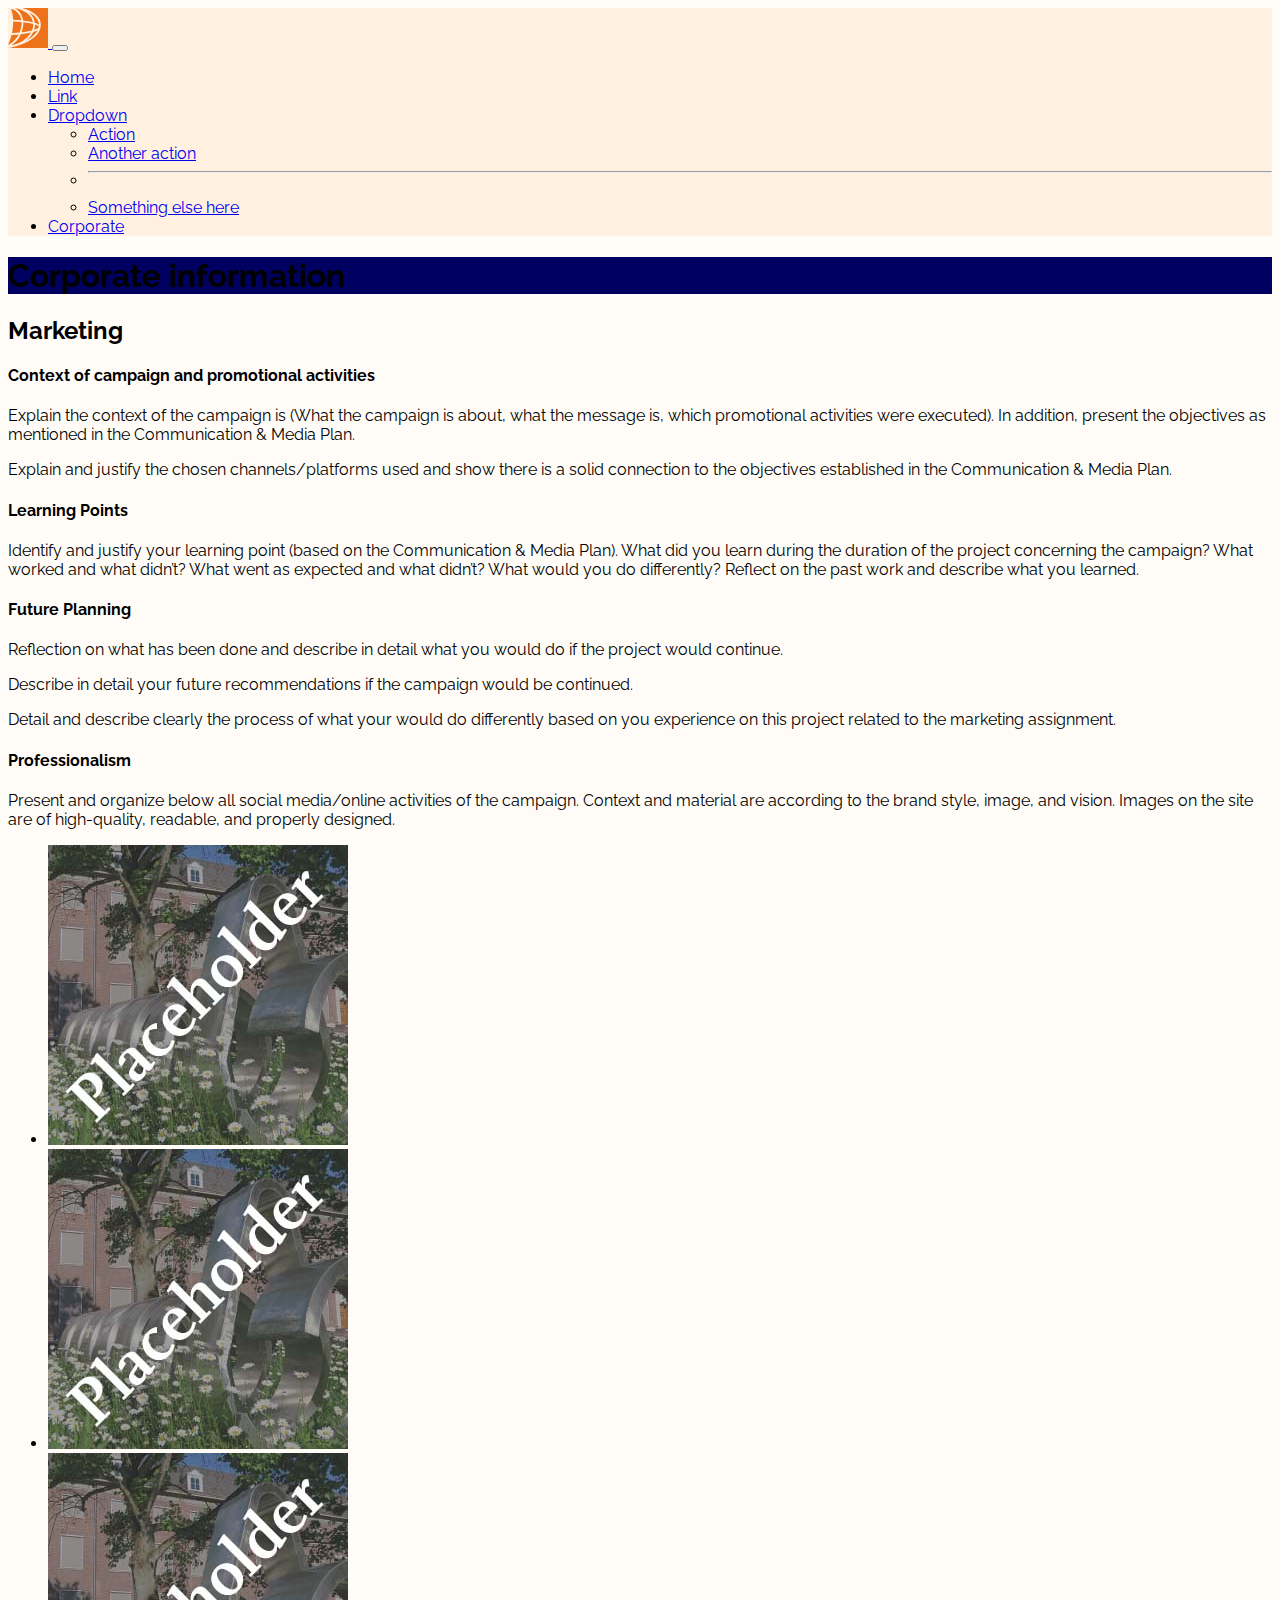
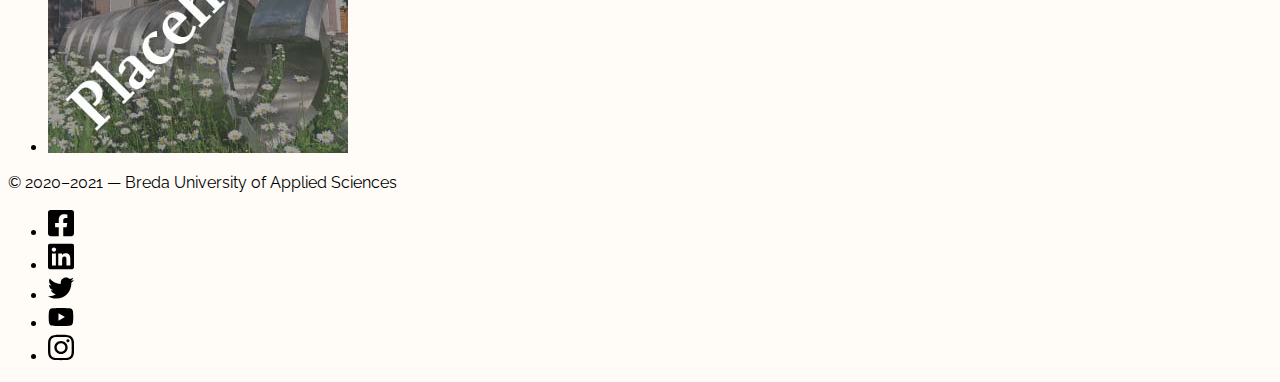
==== corporate.html @ 98833077 "Initial commit" ====
<!doctype html>
<html lang="en">
  <head>
    <meta charset="utf-8">
    <meta name="viewport" content="width=device-width, initial-scale=1">

    <!-- Bootstrap CSS -->
    <link href="https://cdn.jsdelivr.net/npm/bootstrap@5.1.1/dist/css/bootstrap.min.css" rel="stylesheet" integrity="sha384-F3w7mX95PdgyTmZZMECAngseQB83DfGTowi0iMjiWaeVhAn4FJkqJByhZMI3AhiU" crossorigin="anonymous">

    <!-- Own Styles -->
    <link rel="stylesheet" href="css/styles.css">

    <!-- Bootstrap Javascript -->
    <script src="https://cdn.jsdelivr.net/npm/bootstrap@5.1.1/dist/js/bootstrap.bundle.min.js" integrity="sha384-/bQdsTh/da6pkI1MST/rWKFNjaCP5gBSY4sEBT38Q/9RBh9AH40zEOg7Hlq2THRZ" crossorigin="anonymous"></script>

    <title>Bootstrap Base Template | Corporate Information</title>
  </head>
  <body>

    <!-- Navigation bar, adapted from https://getbootstrap.com/docs/5.1/components/navbar/ -->
    <nav class="navbar navbar-expand-lg navbar-light">
      <div class="container-fluid">
        <a class="navbar-brand" href="index.html">
          <img src="images/buas-square.svg" width="40" alt="Breda University of Applied Sciences">
        </a>
        <button class="navbar-toggler" type="button" data-bs-toggle="collapse" data-bs-target="#navbarSupportedContent" aria-controls="navbarSupportedContent" aria-expanded="false" aria-label="Toggle navigation">
          <span class="navbar-toggler-icon"></span>
        </button>
        <div class="collapse navbar-collapse" id="navbarSupportedContent">
          <ul class="navbar-nav me-auto mb-2 mb-lg-0">
            <li class="nav-item">
              <a class="nav-link" aria-current="page" href="index.html">Home</a>
            </li>
            <li class="nav-item">
              <a class="nav-link" href="#">Link</a>
            </li>
            <li class="nav-item dropdown">
              <a class="nav-link dropdown-toggle" href="#" id="navbarDropdown" role="button" data-bs-toggle="dropdown" aria-expanded="false">
                Dropdown
              </a>
              <ul class="dropdown-menu" aria-labelledby="navbarDropdown">
                <li><a class="dropdown-item" href="#">Action</a></li>
                <li><a class="dropdown-item" href="#">Another action</a></li>
                <li><hr class="dropdown-divider"></li>
                <li><a class="dropdown-item" href="#">Something else here</a></li>
              </ul>
            </li>
            <li class="nav-item">
              <a class="nav-link active" href="corporate.html">Corporate</a>
            </li>
          </ul>
        </div>
      </div>
    </nav>
    <!-- End of navigation bar -->

    <header class="py-2 py-md-4 py-lg-5 text-center container-fluid bg-gradient text-light">
      <h1 class="fw-light">Corporate information</h1>
    </header>

    <main class="container py-4">
      <h2>Marketing</h2>
      <h4 class="mt-4">Context of campaign and promotional activities</h4>
      <p>Explain the context of the campaign is (What the campaign is about, what the message is, which promotional activities were executed). In addition, present the objectives as mentioned in the Communication & Media Plan.</p>
      <p>Explain and justify the chosen channels/platforms used and show there is a solid connection to the objectives established in the Communication & Media Plan.</p>
      <h4 class="mt-4">Learning Points</h4>
      <p>Identify and justify your learning point (based on the Communication & Media Plan). What did you learn during the duration of the project concerning the campaign? What worked and what didn’t? What went as expected and what didn’t? What would you do differently? Reflect on the past work and describe what you learned.</p>
      <h4 class="mt-4">Future Planning</h4>
      <p>Reflection on what has been done and describe in detail what you would do if the project would continue.</p>
      <p>Describe in detail your future recommendations if the campaign would be continued.</p>
      <p>Detail and describe clearly the process of what your would do differently based on you experience on this project related to the marketing assignment.</p>
      <h4 class="mt-4">Professionalism</h4>
      <p>Present and organize below all social media/online activities of the campaign. Context and material are according to the brand style, image, and vision. Images on the site are of high-quality, readable, and properly designed.</p>
      <ul class="list-unstyled d-flex flex-wrap justify-content-center align-items-center">
        <li class="m-2">
          <a href="#"><!-- Please make a link to your socials instead -->
            <img alt="Image Placeholder" class="img-thumbnail" src="images/social-media-placeholder.jpg">
          </a>
        </li>
        <li class="m-2">
          <a href="#"><!-- Please make a link to your socials instead -->
            <img alt="Image Placeholder" class="img-thumbnail" src="images/social-media-placeholder.jpg">
          </a>
        </li>
        <li class="m-2">
          <a href="#"><!-- Please make a link to your socials instead -->
            <img alt="Image Placeholder" class="img-thumbnail" src="images/social-media-placeholder.jpg">
          </a>
        </li>
      </ul>
    </main>

    <!-- A footer with socials -->
    <footer class="sticky-bottom shadow-lg mt-5 py-4 bg-body">
      <div class="container d-flex justify-content-between align-items-center">
        <p>
          © 2020&ndash;2021 &mdash; Breda University of Applied Sciences
        </p>
        <ul class="list-unstyled d-flex align-items-center opacity-75">
          <li>
            <a href="https://www.facebook.com/bredauniversityas" target="_blank">
              <img class="m-2" src="images/facebook.svg" alt="Follow us on" width="26">
            </a>
          </li>
          <li>
            <a href="https://www.linkedin.com/school/bredauniversityas/" target="_blank">
              <img class="m-2" src="images/linkedin.svg" alt="Follow us on LinkedIn" width="26">
            </a>
          </li>
          <li>
            <a href="https://twitter.com/bredauas" target="_blank">
              <img class="m-2" src="images/twitter.svg" alt="Follow us on Twitter" width="26">
            </a>
          </li>
          <li>
            <a href="https://www.youtube.com/BredaUniversityofAppliedSciences" target="_blank">
              <img class="m-2" src="images/youtube.svg" alt="Follow us on YouTube" width="26">
            </a>
          </li>
          <li>
            <a href="https://www.instagram.com/bredauniversityas/" target="_blank">
              <img class="m-2" src="images/instagram.svg" alt="Follow us on Instagram" width="26">
            </a>
          </li>
        </ul>
      </div>
    </footer>
    <!-- End of the grid -->

  </body>
</html>
---- css/styles.css ----
/* Importing a Google Font */

@import url('https://fonts.googleapis.com/css2?family=Raleway:ital,wght@0,300;0,400;0,500&display=swap');

/* Changing the main font and background colour */

body {
	font-family: Raleway, sans-serif;
	background-color: #fffcf8;
}

/* Changing the background colour for the header */

header {
	background-color: #000060;
}

/* Changing the background color for the navigation bar */

.navbar {
	background-color: #fff0e0;
}

/* Effect on social media buttons */

footer a:hover {
	opacity: .5;
}
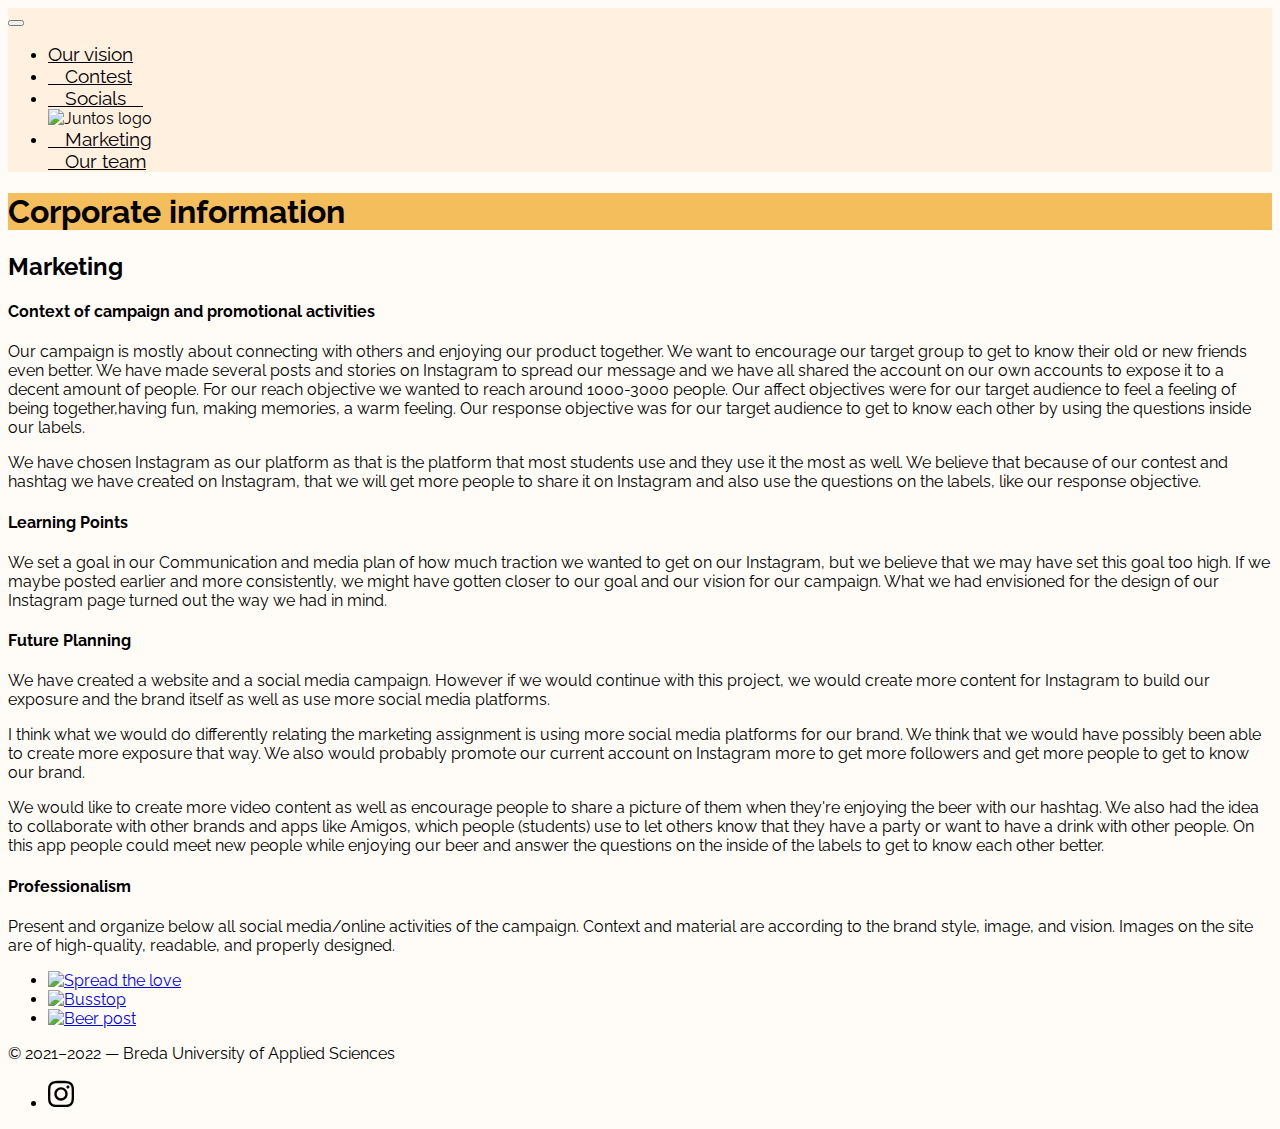
==== commit 8e795062: ";(" ====
--- a/corporate.html
+++ b/corporate.html
@@ -18,10 +18,9 @@
   <body>
 
     <!-- Navigation bar, adapted from https://getbootstrap.com/docs/5.1/components/navbar/ -->
-    <nav class="navbar navbar-expand-lg navbar-light">
+      <nav class="navbar navbar-expand-lg navbar-light">
       <div class="container-fluid">
-        <a class="navbar-brand" href="index.html">
-          <img src="images/buas-square.svg" width="40" alt="Breda University of Applied Sciences">
+        <a class="navbar-brand" href="#">
         </a>
         <button class="navbar-toggler" type="button" data-bs-toggle="collapse" data-bs-target="#navbarSupportedContent" aria-controls="navbarSupportedContent" aria-expanded="false" aria-label="Toggle navigation">
           <span class="navbar-toggler-icon"></span>
@@ -29,25 +28,19 @@
         <div class="collapse navbar-collapse" id="navbarSupportedContent">
           <ul class="navbar-nav me-auto mb-2 mb-lg-0">
             <li class="nav-item">
-              <a class="nav-link" aria-current="page" href="index.html">Home</a>
+              <a class="nav-link active navbartext" aria-current="page" href="https://shannakoopmans.github.io/Juntos-our-vision/">Our vision</a>
             </li>
             <li class="nav-item">
-              <a class="nav-link" href="#">Link</a>
+              <a class="nav-link navbartext" href="https://shannakoopmans.github.io/Juntos-contest/">&emsp;Contest</a>
             </li>
-            <li class="nav-item dropdown">
-              <a class="nav-link dropdown-toggle" href="#" id="navbarDropdown" role="button" data-bs-toggle="dropdown" aria-expanded="false">
-                Dropdown
-              </a>
-              <ul class="dropdown-menu" aria-labelledby="navbarDropdown">
-                <li><a class="dropdown-item" href="#">Action</a></li>
-                <li><a class="dropdown-item" href="#">Another action</a></li>
-                <li><hr class="dropdown-divider"></li>
-                <li><a class="dropdown-item" href="#">Something else here</a></li>
-              </ul>
+           <li class="nav-item">
+              <a class="nav-link navbartext" href="https://shannakoopmans.github.io/Juntos-socials/">&emsp;Socials&emsp;</a>
             </li>
+			  <img src="images/Juntos.jpg" alt="Juntos logo" height="60x" href="https://shannakoopmans.github.io/Juntos-Cerveza/">
             <li class="nav-item">
-              <a class="nav-link active" href="corporate.html">Corporate</a>
-            </li>
+              <a class="nav-link navbartext" href="corporate.html">&emsp;Marketing</a>
+			  </li>
+				  <a class="nav-link navbartext" href="#">&emsp;Our team</a>
           </ul>
         </div>
       </div>
@@ -61,64 +54,50 @@
     <main class="container py-4">
       <h2>Marketing</h2>
       <h4 class="mt-4">Context of campaign and promotional activities</h4>
-      <p>Explain the context of the campaign is (What the campaign is about, what the message is, which promotional activities were executed). In addition, present the objectives as mentioned in the Communication & Media Plan.</p>
-      <p>Explain and justify the chosen channels/platforms used and show there is a solid connection to the objectives established in the Communication & Media Plan.</p>
+      <p>Our campaign is mostly about connecting with others and enjoying our product together. We want to encourage our target group to get to know their old or new friends even better. We have made several posts and stories on Instagram to spread our message and we have all shared the account on our own accounts to expose it to a decent amount of people. For our reach objective we wanted to reach around 1000-3000 people. Our affect objectives were for our target audience to feel a feeling of being together,having fun, making memories, a warm feeling. Our response objective was for our target audience to get to know each other by using the questions inside our labels.</p>
+      <p>We have chosen Instagram as our platform as that is the platform that most students use and they use it the most as well. We believe that because of our contest and hashtag we have created on Instagram, that we will get more people to share it on Instagram and also use the questions on the labels, like our response objective.</p>
       <h4 class="mt-4">Learning Points</h4>
-      <p>Identify and justify your learning point (based on the Communication & Media Plan). What did you learn during the duration of the project concerning the campaign? What worked and what didn’t? What went as expected and what didn’t? What would you do differently? Reflect on the past work and describe what you learned.</p>
+      <p>We set a goal in our Communication and media plan of how much traction we wanted to get on our Instagram, but we believe that we may have set this goal too high. If we maybe posted earlier and more consistently, we might have gotten closer to our goal and our vision for our campaign. What we had envisioned for the design of our Instagram page turned out the way we had in mind.</p>
       <h4 class="mt-4">Future Planning</h4>
-      <p>Reflection on what has been done and describe in detail what you would do if the project would continue.</p>
-      <p>Describe in detail your future recommendations if the campaign would be continued.</p>
-      <p>Detail and describe clearly the process of what your would do differently based on you experience on this project related to the marketing assignment.</p>
+      <p>We have created a website and a social media campaign. However if we would continue with this project, we would create more content for Instagram to build our exposure and the brand itself as well as use more social media platforms.</p>
+      <p> I think what we would do differently relating the marketing assignment is using more social media platforms for our brand. We think that we would have possibly been able to create more exposure that way. We also would probably promote our current account on Instagram more to get more followers and get more people to get to know our brand.</p>
+		<p>We would like to create more video content as well as encourage people to share a picture of them when they're enjoying the beer with our hashtag. We also had the idea to collaborate with other brands and apps like Amigos, which people (students) use to let others know that they have a party or want to have a drink with other people. On this app people could meet new people while enjoying our beer and answer the questions on the inside of the labels to get to know each other better.</p>
       <h4 class="mt-4">Professionalism</h4>
       <p>Present and organize below all social media/online activities of the campaign. Context and material are according to the brand style, image, and vision. Images on the site are of high-quality, readable, and properly designed.</p>
       <ul class="list-unstyled d-flex flex-wrap justify-content-center align-items-center">
         <li class="m-2">
-          <a href="#"><!-- Please make a link to your socials instead -->
-            <img alt="Image Placeholder" class="img-thumbnail" src="images/social-media-placeholder.jpg">
+          <a href="https://www.instagram.com/juntoscerveza/"><!-- Please make a link to your socials instead -->
+			  <div class="col-sm-6 col-lg-4 col-xl-3">
+            <img alt="Spread the love" class="img-thumbnail" src="images/Screenshot 2022-04-13 at 20.33.38.png">
+			  </div>
           </a>
         </li>
         <li class="m-2">
-          <a href="#"><!-- Please make a link to your socials instead -->
-            <img alt="Image Placeholder" class="img-thumbnail" src="images/social-media-placeholder.jpg">
+          <a href="https://www.instagram.com/juntoscerveza/"><!-- Please make a link to your socials instead -->
+			  <div class="col-sm-6 col-lg-4 col-xl-3">
+            <img alt="Busstop" class="img-thumbnail" src="images/Screenshot 2022-04-13 at 20.55.21.png">
+			  </div>
           </a>
         </li>
         <li class="m-2">
-          <a href="#"><!-- Please make a link to your socials instead -->
-            <img alt="Image Placeholder" class="img-thumbnail" src="images/social-media-placeholder.jpg">
+          <a href="https://www.instagram.com/juntoscerveza/"><!-- Please make a link to your socials instead -->
+			  <div class="col-sm-6 col-lg-4 col-xl-3">
+            <img alt="Beer post" class="img-thumbnail" src="images/Screenshot 2022-04-13 at 21.00.54.png">
+			  </div>
           </a>
         </li>
       </ul>
     </main>
 
     <!-- A footer with socials -->
-    <footer class="sticky-bottom shadow-lg mt-5 py-4 bg-body">
+     <footer class="shadow-lg mt-5 py-4 bg-body">
       <div class="container d-flex justify-content-between align-items-center">
         <p>
-          © 2020&ndash;2021 &mdash; Breda University of Applied Sciences
+          © 2021&ndash;2022 &mdash; Breda University of Applied Sciences
         </p>
         <ul class="list-unstyled d-flex align-items-center opacity-75">
           <li>
-            <a href="https://www.facebook.com/bredauniversityas" target="_blank">
-              <img class="m-2" src="images/facebook.svg" alt="Follow us on" width="26">
-            </a>
-          </li>
-          <li>
-            <a href="https://www.linkedin.com/school/bredauniversityas/" target="_blank">
-              <img class="m-2" src="images/linkedin.svg" alt="Follow us on LinkedIn" width="26">
-            </a>
-          </li>
-          <li>
-            <a href="https://twitter.com/bredauas" target="_blank">
-              <img class="m-2" src="images/twitter.svg" alt="Follow us on Twitter" width="26">
-            </a>
-          </li>
-          <li>
-            <a href="https://www.youtube.com/BredaUniversityofAppliedSciences" target="_blank">
-              <img class="m-2" src="images/youtube.svg" alt="Follow us on YouTube" width="26">
-            </a>
-          </li>
-          <li>
-            <a href="https://www.instagram.com/bredauniversityas/" target="_blank">
+            <a href="https://www.instagram.com/juntoscerveza/" target="_blank">
               <img class="m-2" src="images/instagram.svg" alt="Follow us on Instagram" width="26">
             </a>
           </li>
--- a/css/styles.css
+++ b/css/styles.css
@@ -12,7 +12,7 @@
 /* Changing the background colour for the header */
 
 header {
-	background-color: #000060;
+	background-color: #F5BE5C;
 }
 
 /* Changing the background color for the navigation bar */
@@ -21,6 +21,16 @@
 	background-color: #fff0e0;
 }
 
+.navbartext {
+	color:black;
+	text-align: center;
+	font-style: normal;
+    font-size: 14pt;
+}
+.imgresize {
+	height:50%;
+	width:50%;
+}
 /* Effect on social media buttons */
 
 footer a:hover {
